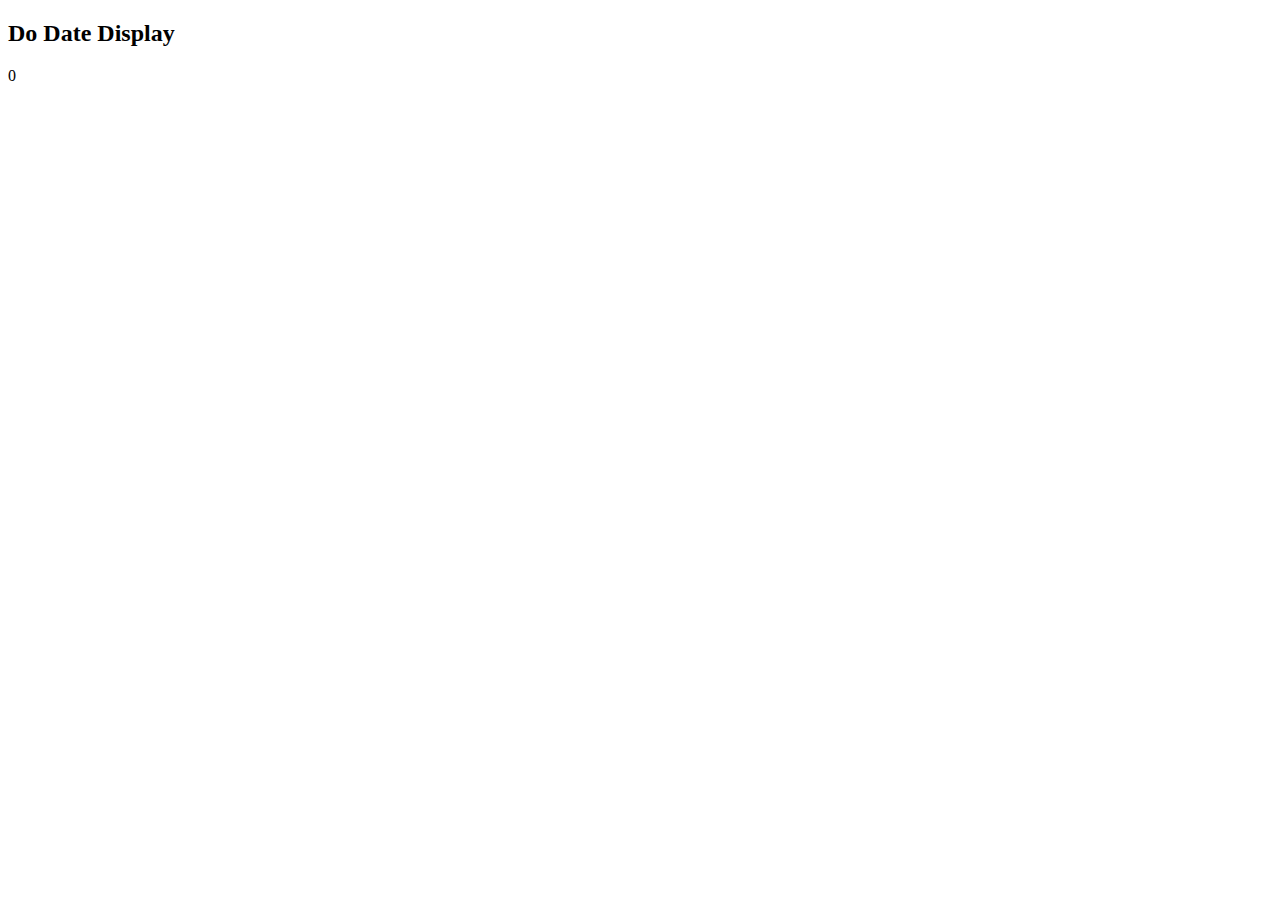
==== L3/Do-Date-Display/index.html @ b915e98a "turtle" ====
<!DOCTYPE html>
<html lang="en">

<head>
    <meta charset="UTF-8">
    <meta name="viewport" content="width=device-width, initial-scale=1.0">
    <title>Document</title>

</head>
<script>
    function toonDatum() {
        // Schrijf hier jouw code 

        var myday = new Date();
        var day = myday.getDay();
        var month = myday.getMonth();
        var year = myday.getFullYear();
        var d = myday.getDate();
    

        console.log(year);
        console.log(month);
        console.log(day);

        document.getElementById("dag").innerHTML = day
        alert("dag is" + datum.getFullDay())

        document.getElementById("Maand").innerHTML = month
        alert("Maand is" + datum.getFullMonth());

        document.getElementById("jaar").innerHTML = year
        alert("Het jaar is" + datum.getFullYear());
    }
    window.addEventListener('DOMContentLoaded', toonDatum);

</script>
</body>

<body>

    <h2>Do Date Display</h2>

    <div id="dag">

    </div>

    <div id="maand">

    </div>

    <div id="jaar">

    </div>

</html>
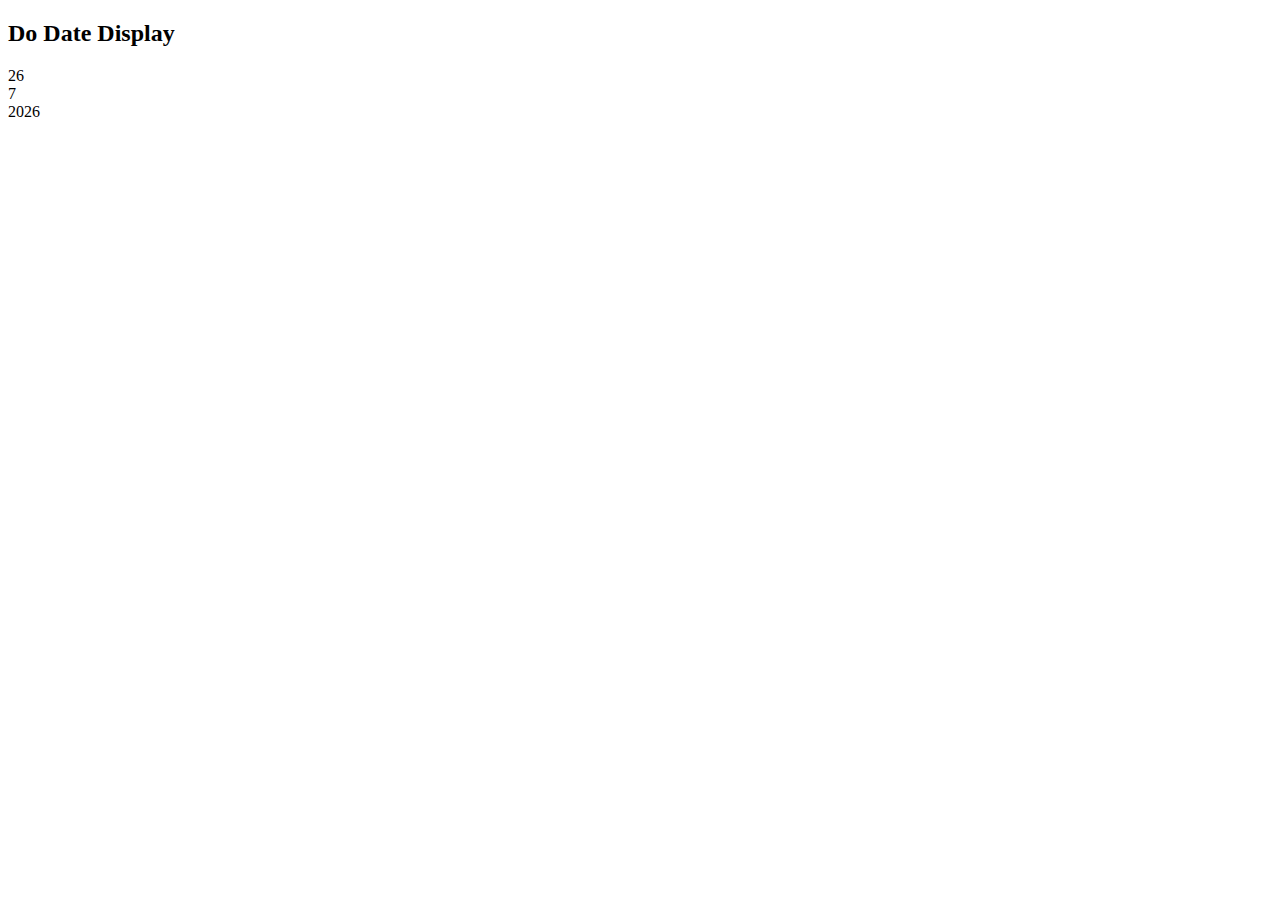
==== commit 4cd64ff3: "Do Date Display" ====
--- a/L3/Do-Date-Display/index.html
+++ b/L3/Do-Date-Display/index.html
@@ -11,25 +11,21 @@
     function toonDatum() {
         // Schrijf hier jouw code 
 
-        var myday = new Date();
-        var day = myday.getDay();
-        var month = myday.getMonth();
-        var year = myday.getFullYear();
-        var d = myday.getDate();
+        var date = new Date();
+        var dag = date.getDate();
+        var maand = date.getMonth()+ 1;
+        var jaar = date.getFullYear();
+
     
 
-        console.log(year);
-        console.log(month);
-        console.log(day);
+        document.getElementById("dag").innerHTML = dag
+        alert("dag is" + dag);
 
-        document.getElementById("dag").innerHTML = day
-        alert("dag is" + datum.getFullDay())
+        document.getElementById("maand").innerHTML = maand
+        alert("Maand is" + maand);
 
-        document.getElementById("Maand").innerHTML = month
-        alert("Maand is" + datum.getFullMonth());
-
-        document.getElementById("jaar").innerHTML = year
-        alert("Het jaar is" + datum.getFullYear());
+        document.getElementById("jaar").innerHTML = jaar
+        alert("Het jaar is" + jaar);
     }
     window.addEventListener('DOMContentLoaded', toonDatum);
 
